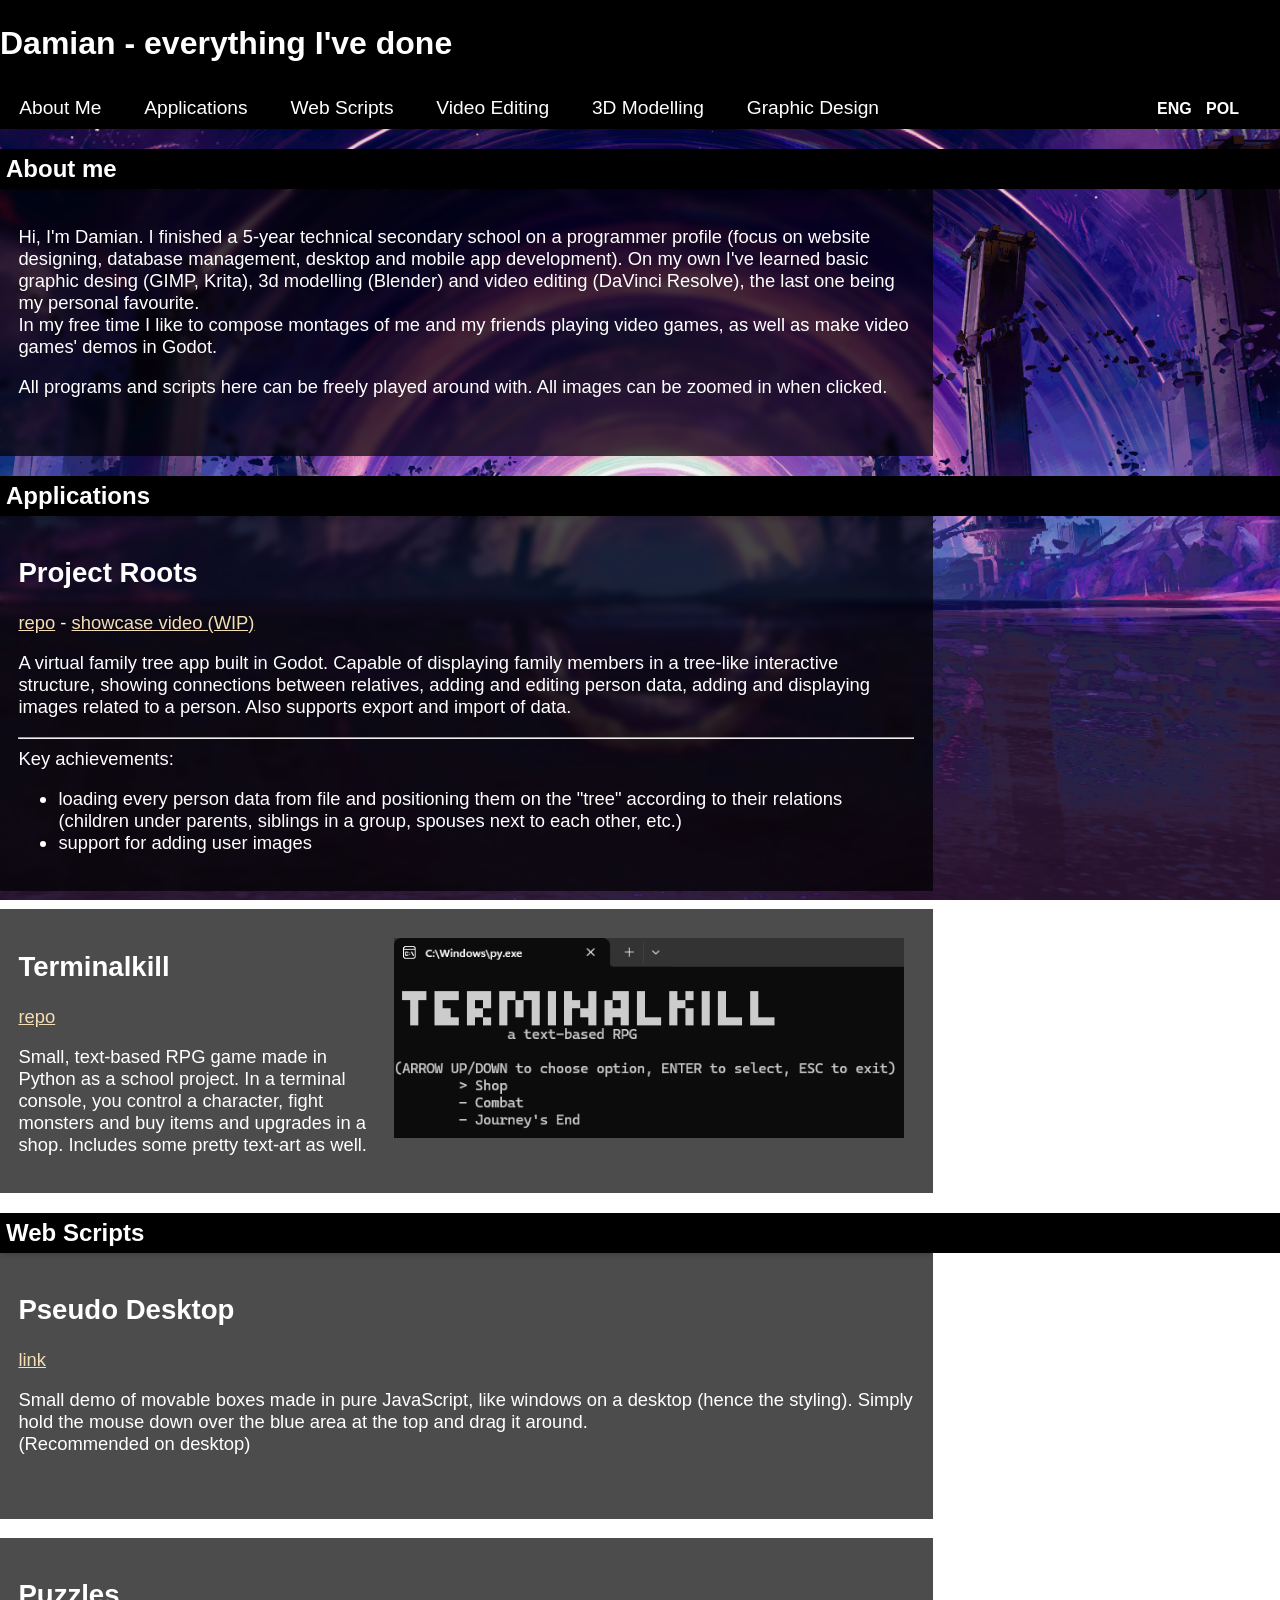
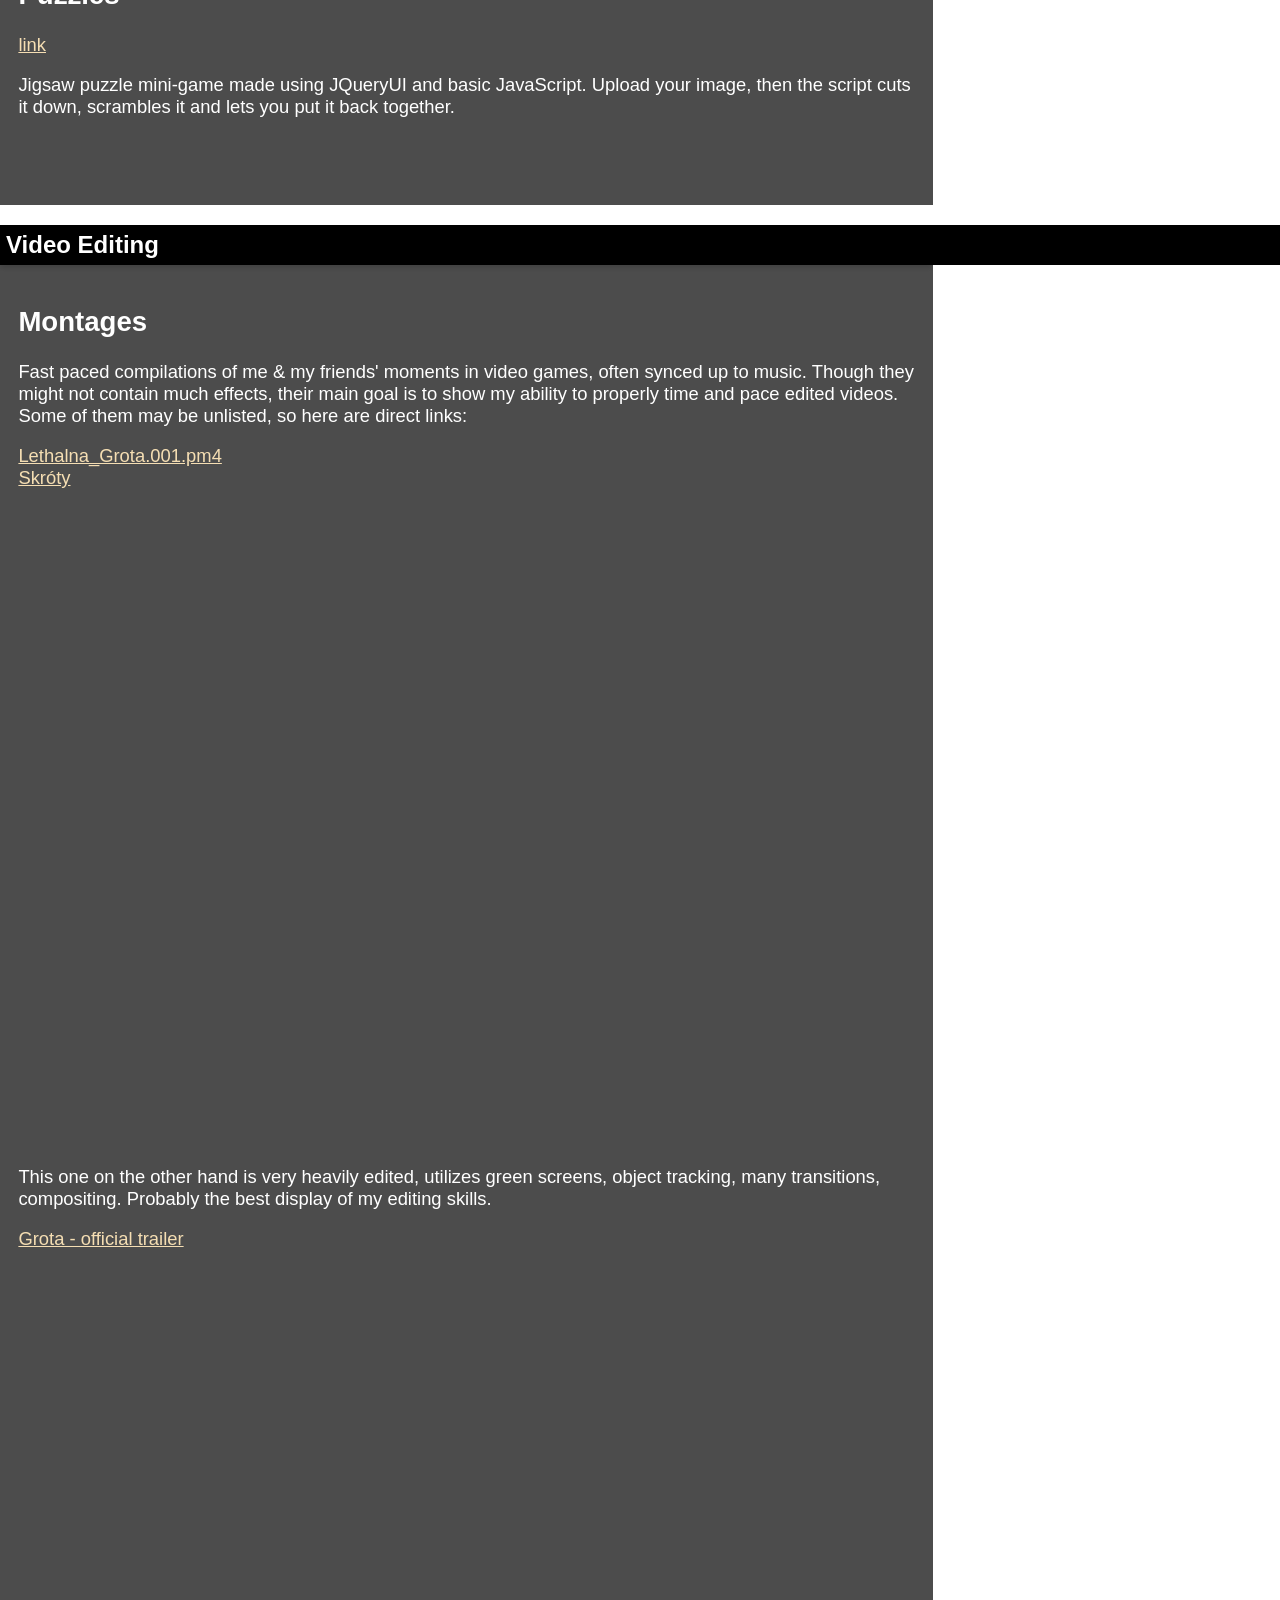
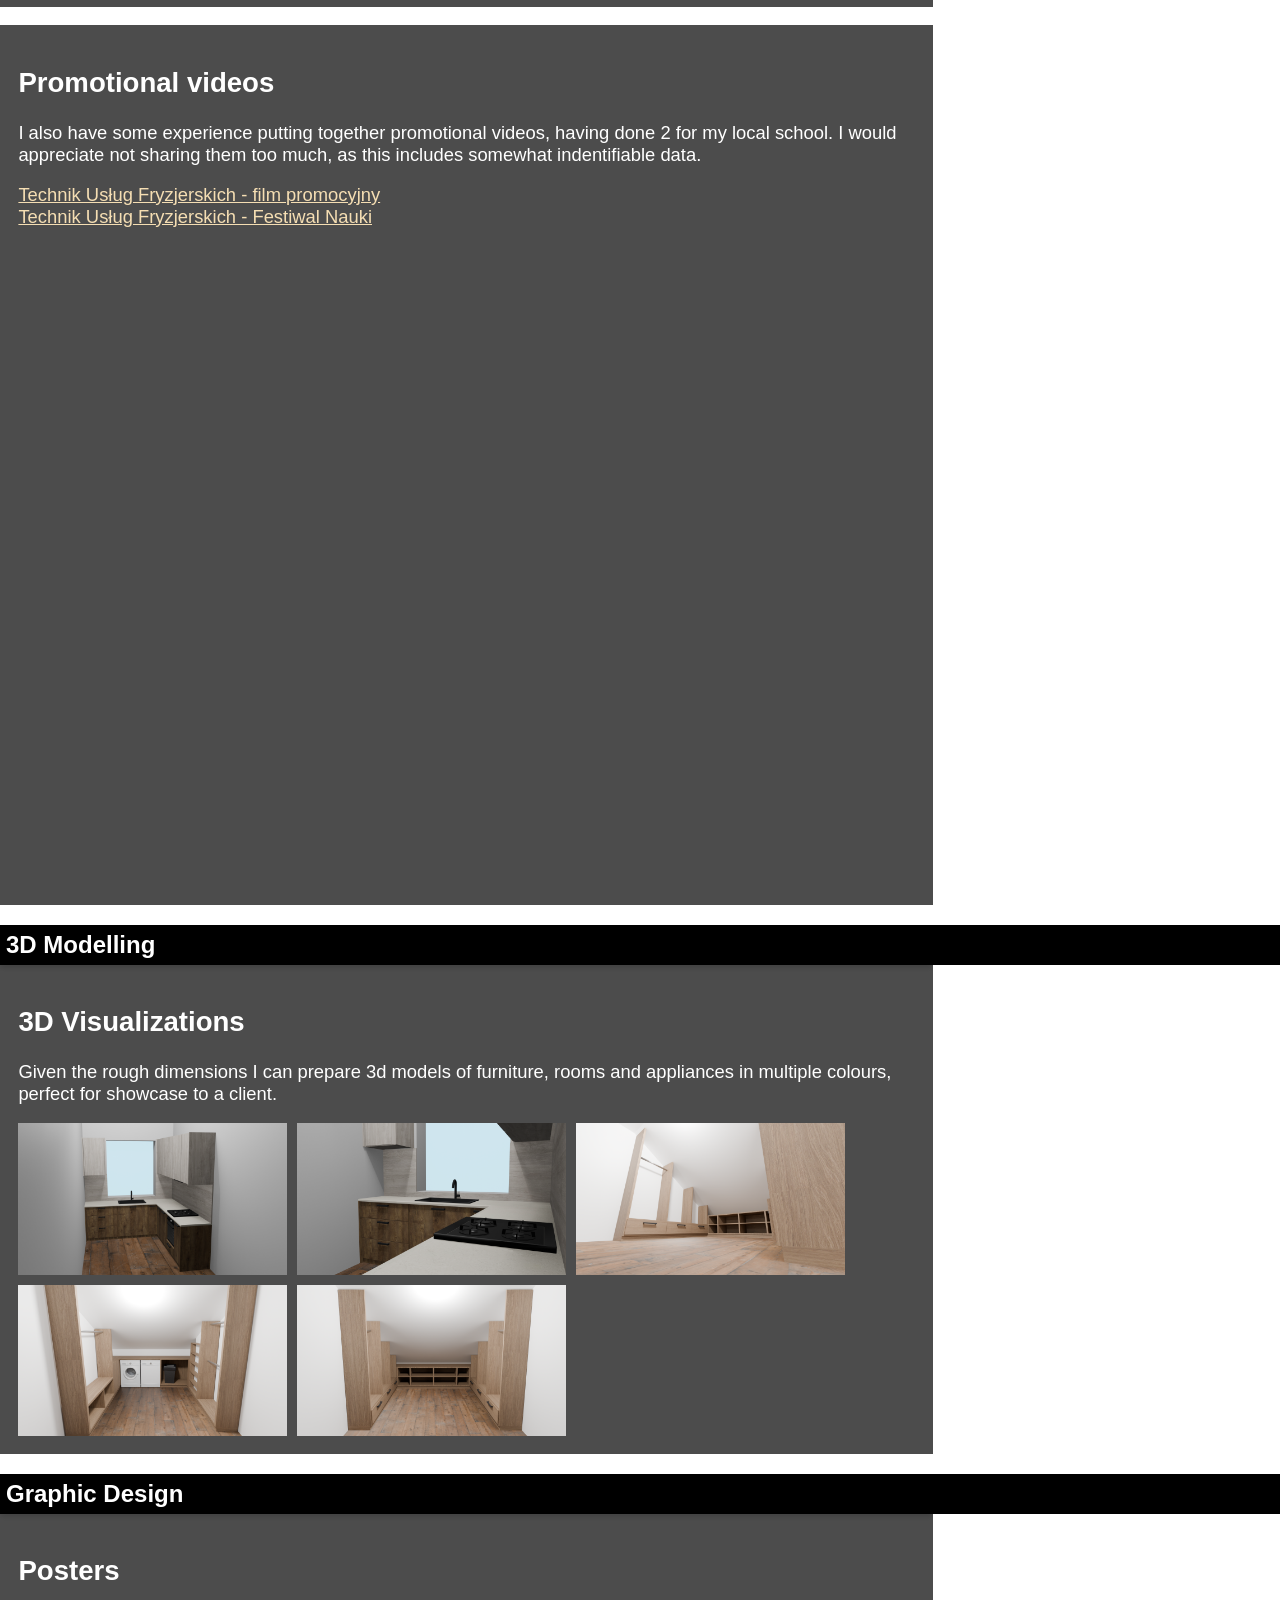
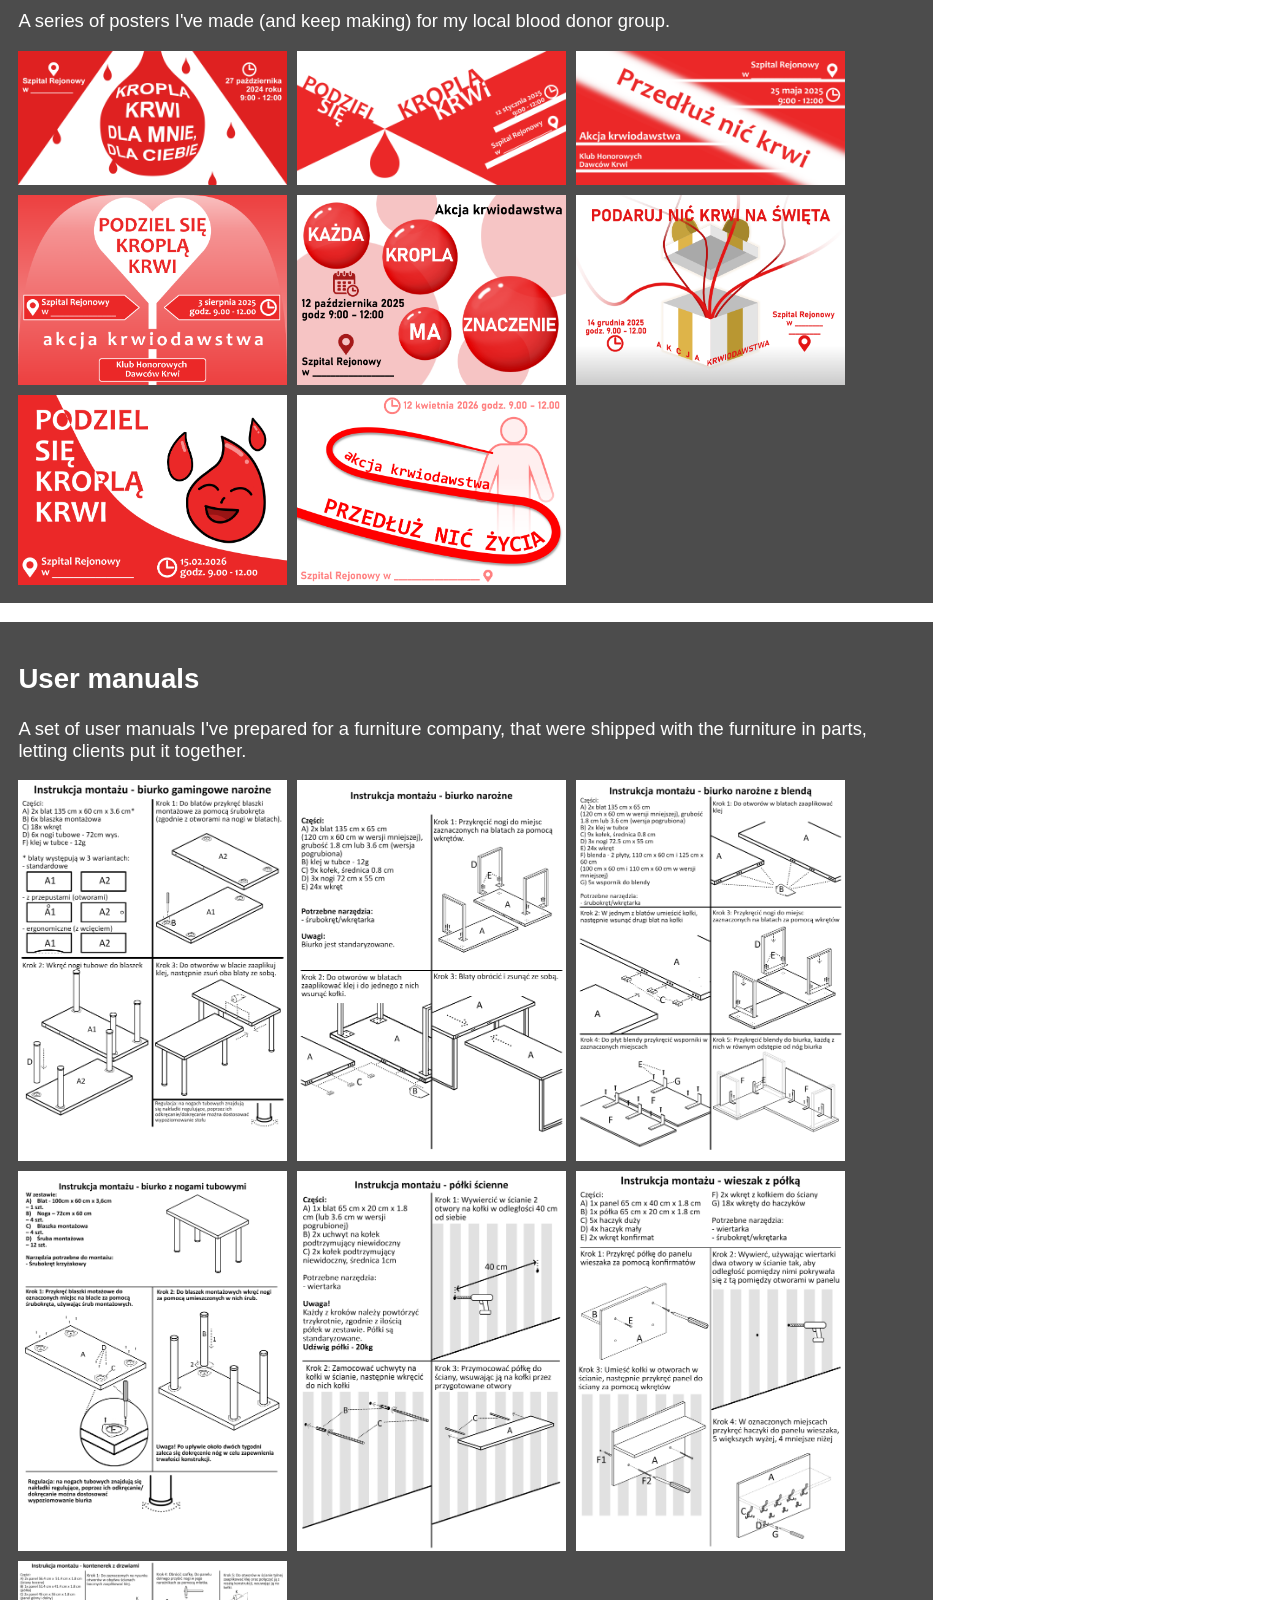
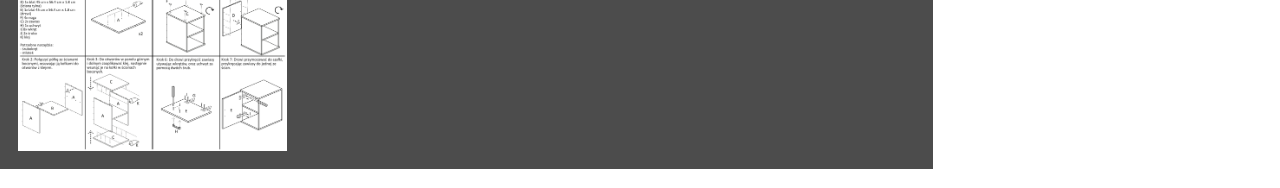
==== index.html @ 662f1fed "initial commit" ====
<!DOCTYPE html>
<html lang="en">
<head>
    <meta charset="UTF-8">
    <meta name="viewport" content="width=device-width, initial-scale=1.0">
    <title>Portfolio</title>
    <link rel="stylesheet" href="style.css">
</head>
<body>
    <header>
        <h1 class="translate t-header-title">Damian - everything I've done</h1>
        
    </header>
    <nav>
        <a href="#sect-about"><span class="translate t-about-me">About Me</span></a>
        <a href="#sect-apps"><span class="translate t-apps">Applications</span></a>
        <a href="#sect-web-scripts"><span class="translate t-web-scripts">Web Scripts</span></a>
        <a href="#sect-video-editing"><span class="translate t-video-editing">Video Editing</span></a>
        <a href="#sect-3d-modelling"><span class="translate t-3d-modelling">3D Modelling</span></a>
        <a href="#sect-graphic-design"><span class="translate t-graphic-design">Graphic Design</span></a>
        <div id="translation-switch">
            <div id="translation-switch-bg"></div>
            <span>ENG</span>
            <span>POL</span>
        </div>
    </nav>
    <section id="sect-about">
        <h1 class="translate t-about-me">About me</h1>
        <div class="sect-item">
            <p class="translate t-about-me-text">Hi, I'm Damian. I finished a 5-year technical secondary school on a programmer profile (focus on website designing, database management, desktop and mobile app development). On my own I've learned basic graphic desing (GIMP, Krita), 3d modelling (Blender) and video editing (DaVinci Resolve), the last one being my personal favourite. <br>
            In my free time I like to compose montages of me and my friends playing video games, as well as make video games' demos in Godot.</p>
            <p class="translate t-about-me-info">
                All programs and scripts here can be freely played around with. All images can be zoomed in when clicked.
            </p>
        </div>
    </section>

    <section id="sect-apps">
        <h1 class="translate t-apps">Applications</h1>
        <div class="sect-item">
            <img src="img/blurring.jpg" alt="">
            <h2 class="translate t-roots-title">Project Roots</h2>
            <a href="https://github.com/dodo-coded/project-roots">repo</a>
            -
            <a href="" class="translate t-roots-link-video">showcase video (WIP)</a>
            <p class="translate t-roots-text">A virtual family tree app built in Godot. Capable of displaying family members in a tree-like interactive structure, showing connections between relatives, adding and editing person data, adding and displaying images related to a person. Also supports export and import of data.</p>
            <hr>
            <span class="translate t-roots-achiev-title">Key achievements:</span>
            <ul>
                <li class="translate t-roots-achiev-1">loading every person data from file and positioning them on the "tree" according to their relations (children under parents, siblings in a group, spouses next to each other, etc.)</li>
                <li class="translate t-roots-achiev-2">support for adding user images</li>
            </ul>
            
        </div>

        <div class="sect-item">
            <img src="img/terminalkill_img.png" alt="">
            <h2>Terminalkill</h2>
            <a href="https://github.com/dodo-coded/terminalkill">repo</a>
            <p class="translate t-terminalkill-text">
                Small, text-based RPG game made in Python as a school project. In a terminal console, you control a character, fight monsters and buy items and upgrades in a shop. Includes some pretty text-art as well.
            </p>
        </div>
    </section>

    <section id="sect-web-scripts">
        <h1 class="translate t-web-scripts">Web Scripts</h1>
        <div class="sect-item">
            <h2 class="translate t-desktop-title">Pseudo Desktop</h2>
            <a href="desktop/desktop.html">link</a>
            <p class="translate t-desktop-text">
                Small demo of movable boxes made in pure JavaScript, like windows on a desktop (hence the styling). Simply hold the mouse down over the blue area at the top and drag it around. <br>(Recommended on desktop)
            </p>   
        </div>

        <div class="sect-item">
            <h2 class="translate t-puzzle-title">Puzzles</h2>
            <a href="puzzles/puzzle.html">link</a>
            <p class="translate t-puzzle-text">Jigsaw puzzle mini-game made using JQueryUI and basic JavaScript. Upload your image, then the script cuts it down, scrambles it and lets you put it back together.</p>   
        </div>
    </section>

    <section id="sect-video-editing">
        <h1 class="translate t-video-editing">Video Editing</h1>
        <div class="sect-item">
            <h2 class="translate t-montages-title">Montages</h2>
            <p class="translate t-montages-text-1">Fast paced compilations of me & my friends' moments in video games, often synced up to music. Though they might not contain much effects, their main goal is to show my ability to properly time and pace edited videos. Some of them may be unlisted, so here are direct links:
            </p>
            <p>
                <a href="https://www.youtube.com/watch?v=ifUgPnS9zbQ">Lethalna_Grota.001.pm4</a> <br>
            <a href="https://www.youtube.com/watch?v=1cZyCS-vYIQ">Skróty</a>
            </p>
            <iframe width="560" height="315" src="https://www.youtube-nocookie.com/embed/ifUgPnS9zbQ" title="YouTube video player" frameborder="0" allow="accelerometer; autoplay; clipboard-write; encrypted-media; gyroscope; picture-in-picture; web-share" referrerpolicy="strict-origin-when-cross-origin" allowfullscreen></iframe>
            <iframe width="560" height="315" src="https://www.youtube-nocookie.com/embed/1cZyCS-vYIQ" title="YouTube video player" frameborder="0" allow="accelerometer; autoplay; clipboard-write; encrypted-media; gyroscope; picture-in-picture; web-share" referrerpolicy="strict-origin-when-cross-origin" allowfullscreen></iframe>
            <p class="translate t-montages-text-2">
                This one on the other hand is very heavily edited, utilizes green screens, object tracking, many transitions, compositing. Probably the best display of my editing skills. <br>
            </p>
            <p>  
                <a href="https://www.youtube.com/watch?v=6V6MTNd58lU">Grota - official trailer</a>
            </p>
            <iframe width="560" height="315" src="https://www.youtube-nocookie.com/embed/6V6MTNd58lU" title="YouTube video player" frameborder="0" allow="accelerometer; autoplay; clipboard-write; encrypted-media; gyroscope; picture-in-picture; web-share" referrerpolicy="strict-origin-when-cross-origin" allowfullscreen></iframe>
        </div>

        <div class="sect-item">
            <h2 class="translate t-promo-title">Promotional videos</h2>
            <p class="translate t-promo-text">I also have some experience putting together promotional videos, having done 2 for my local school. I would appreciate not sharing them too much, as this includes somewhat indentifiable data.</p> 
            <p>
                <a href="https://www.youtube.com/watch?v=OVNUMfcLWMM">Technik Usług Fryzjerskich - film promocyjny</a> <br>
                <a href="https://www.youtube.com/watch?v=mscaE6giulE">Technik Usług Fryzjerskich - Festiwal Nauki </a>
            </p>
            <iframe width="560" height="315" src="https://www.youtube-nocookie.com/embed/OVNUMfcLWMM" title="YouTube video player" frameborder="0" allow="accelerometer; autoplay; clipboard-write; encrypted-media; gyroscope; picture-in-picture; web-share" referrerpolicy="strict-origin-when-cross-origin" allowfullscreen></iframe>
            <iframe width="560" height="315" src="https://www.youtube-nocookie.com/embed/mscaE6giulE" title="YouTube video player" frameborder="0" allow="accelerometer; autoplay; clipboard-write; encrypted-media; gyroscope; picture-in-picture; web-share" referrerpolicy="strict-origin-when-cross-origin" allowfullscreen></iframe>
        </div>
    </section>

    <section id="sect-3d-modelling">
        <h1 class="translate t-3d-modelling">3D Modelling</h1>
        <div class="sect-item">
            <h2 class="translate t-3d-vis-title">3D Visualizations</h2>
            <p class="translate t-3d-vis-text">Given the rough dimensions I can prepare 3d models of furniture, rooms and appliances in multiple colours, perfect for showcase to a client.</p>
            <div class="img-board">
                <img src="img/3d_visualizations/render1.png" alt="" class="img-view">
                <img src="img/3d_visualizations/render2.png" alt="" class="img-view">
                <img src="img/3d_visualizations/render3.png" alt="" class="img-view">
                <img src="img/3d_visualizations/render4.png" alt="" class="img-view">
                <img src="img/3d_visualizations/render5.png" alt="" class="img-view">
            </div>
        </div>
    </section>

    <section id="sect-graphic-design">
        <h1 class="translate t-graphic-design">Graphic Design</h1>

        <div class="sect-item">
            <h2 class="translate t-posters-title">Posters</h2>
            <p class="translate t-posters-text">A series of posters I've made (and keep making) for my local blood donor group.</p>
            <div class="img-board">
                <img src="img/posters/krwiodawstwo2024-10.png" alt="" class="img-view">
                <img src="img/posters/krwiodawstwo2025-01.png" alt="" class="img-view">
                <img src="img/posters/krwiodawstwo2025-05.png" alt="" class="img-view">
                <img src="img/posters/krwiodawstwo2025-08.png" alt="" class="img-view">
                <img src="img/posters/krwiodawstwo2025-10.png" alt="" class="img-view">
                <img src="img/posters/krwiodawstwo2025-12.png" alt="" class="img-view">
                <img src="img/posters/krwiodawstwo2026-02.png" alt="" class="img-view">
                <img src="img/posters/krwiodawstwo2026-04.png" alt="" class="img-view">
            </div>
        </div>

        <div class="sect-item">
            <h2 class="translate t-manuals-title">User manuals</h2>
            <p class="translate t-manuals-text">A set of user manuals I've prepared for a furniture company, that were shipped with the furniture in parts, letting clients put it together.</p>
            <div class="img-board">
                <img src="img/manuals/biurko gamingowe narozne.png" alt="" class="img-view">
                <img src="img/manuals/instrukcja biurko narożne v.2.png" alt="" class="img-view">
                <img src="img/manuals/instrukcja biurko narożne z blendą.png" alt="" class="img-view">
                <img src="img/manuals/Instrukcja biurko tubowe.png" alt="" class="img-view">
                <img src="img/manuals/instrukcja półka.png" alt="" class="img-view">
                <img src="img/manuals/wieszak_na_kołkach.png" alt="" class="img-view">
                <img src="img/manuals/kontenerek z drzwiami.png" alt="" class="img-view">
            </div>
        </div>

        <!-- <div class="sect-item">
            <img src="img/blurring.jpg" alt="">
            <h2>Title</h2>
            <a href="">link</a>
            <p>desc</p>
        </div> -->
    </section>
    <div id="img-viewer">
        <img src="" alt="" id="viewed-img">
    </div>
    <script src="src/script.js"></script>
</body>
</html>
---- style.css ----
*{
    font-family: 'Gill Sans', 'Gill Sans MT', Calibri, 'Trebuchet MS', sans-serif;
}
body{
    color: white;
    margin: 0;
    background: url("img/body_bg.png") no-repeat fixed center;
    background-size: cover;
}
header{
    padding: .25em 0;
    background-color: black;
}
#translation-switch{
    position: absolute;
    top: .5em;
    right: 2em;
    padding: .25em;
    border-radius: 1em;
    user-select: none;
    font-weight: bold;
}
#translation-switch-bg{
    position: absolute;
    inset: 0;
    width: 50%;
    left: 50%;
    border-radius: 1em;
    background-image: url("https://flagcdn.com/h40/gb.png");
    background-position: center;
    background-size: cover;
}
@keyframes switch-right {
    from{left: 0;}
    to{left: 50%;}
}
@keyframes switch-left {
    from{left: 50%;}
    to{left: 0;}
}
#translation-switch span{
    width: 50%;
    padding: 5px;
}
nav{
    position: sticky;
    top: 0;
    z-index: 1;

    background-color: black;
}
nav a{
    position: relative;
    display: inline-block;
    padding: .5em 1em;

    font-size: 1.2em;
    color: white;
    text-decoration: none;

    transition: color .2s ease;
}
nav a:hover{
    color: black;
}
nav a:hover span{
    position: relative;
    z-index: 1;
}
nav a::before{
    content: '';
    position: absolute;
    inset: 0;
    z-index: 0;
    background-color: white;
    transform: scaleX(0);
    transform-origin: left;

    transition: transform .2s ease;
    
}
nav a:hover::before{
    content: '';
    position: absolute;
    transform: scaleX(1);
}


section > h1{
    padding: .25em;
    margin-bottom: 0;
    background-color: black;
}
section a{
    color: wheat;
}
section a:hover{
    font-weight: bold;
    text-decoration: none;
}

.sect-item{
    max-width: 70%;
    min-height: 230px;
    padding: 1em;
    margin-bottom: 1em;
    font-size: 1.15rem;
    background-color: rgb(0, 0, 0, 0.7);
    backdrop-filter: blur(3px);
}
.sect-item:nth-child(2n){
    margin-right: 0;
    /* ??? */
}

.sect-item > img{
    max-height: 200px;
    margin: 10px;
    float: right;
}

.img-board{
    display: flex;
    flex-flow: row wrap;
    align-items: center;
    gap: 10px;
}

.img-board > img{
    max-width: 30%;
}

#img-viewer{
    display: none;
    justify-content: center;
    align-items: center;

    position: fixed;
    top: 0;
    z-index: 2;
    height: 100vh;
    width: 100vw;
    background-color: rgba(0, 0, 0, 0.6);
    animation: 'fade-in .2s ease';
}

@keyframes fade-in {
    from{
        opacity: 0;
    }
    to{
        opacity: 1;
    }
}

@media screen and (max-width: 800px) {
    .sect-item{
        max-width: 100%;
    }

    .sect-item > img{
    max-height: 200px;
    margin: 0;
    float: none;
}
}
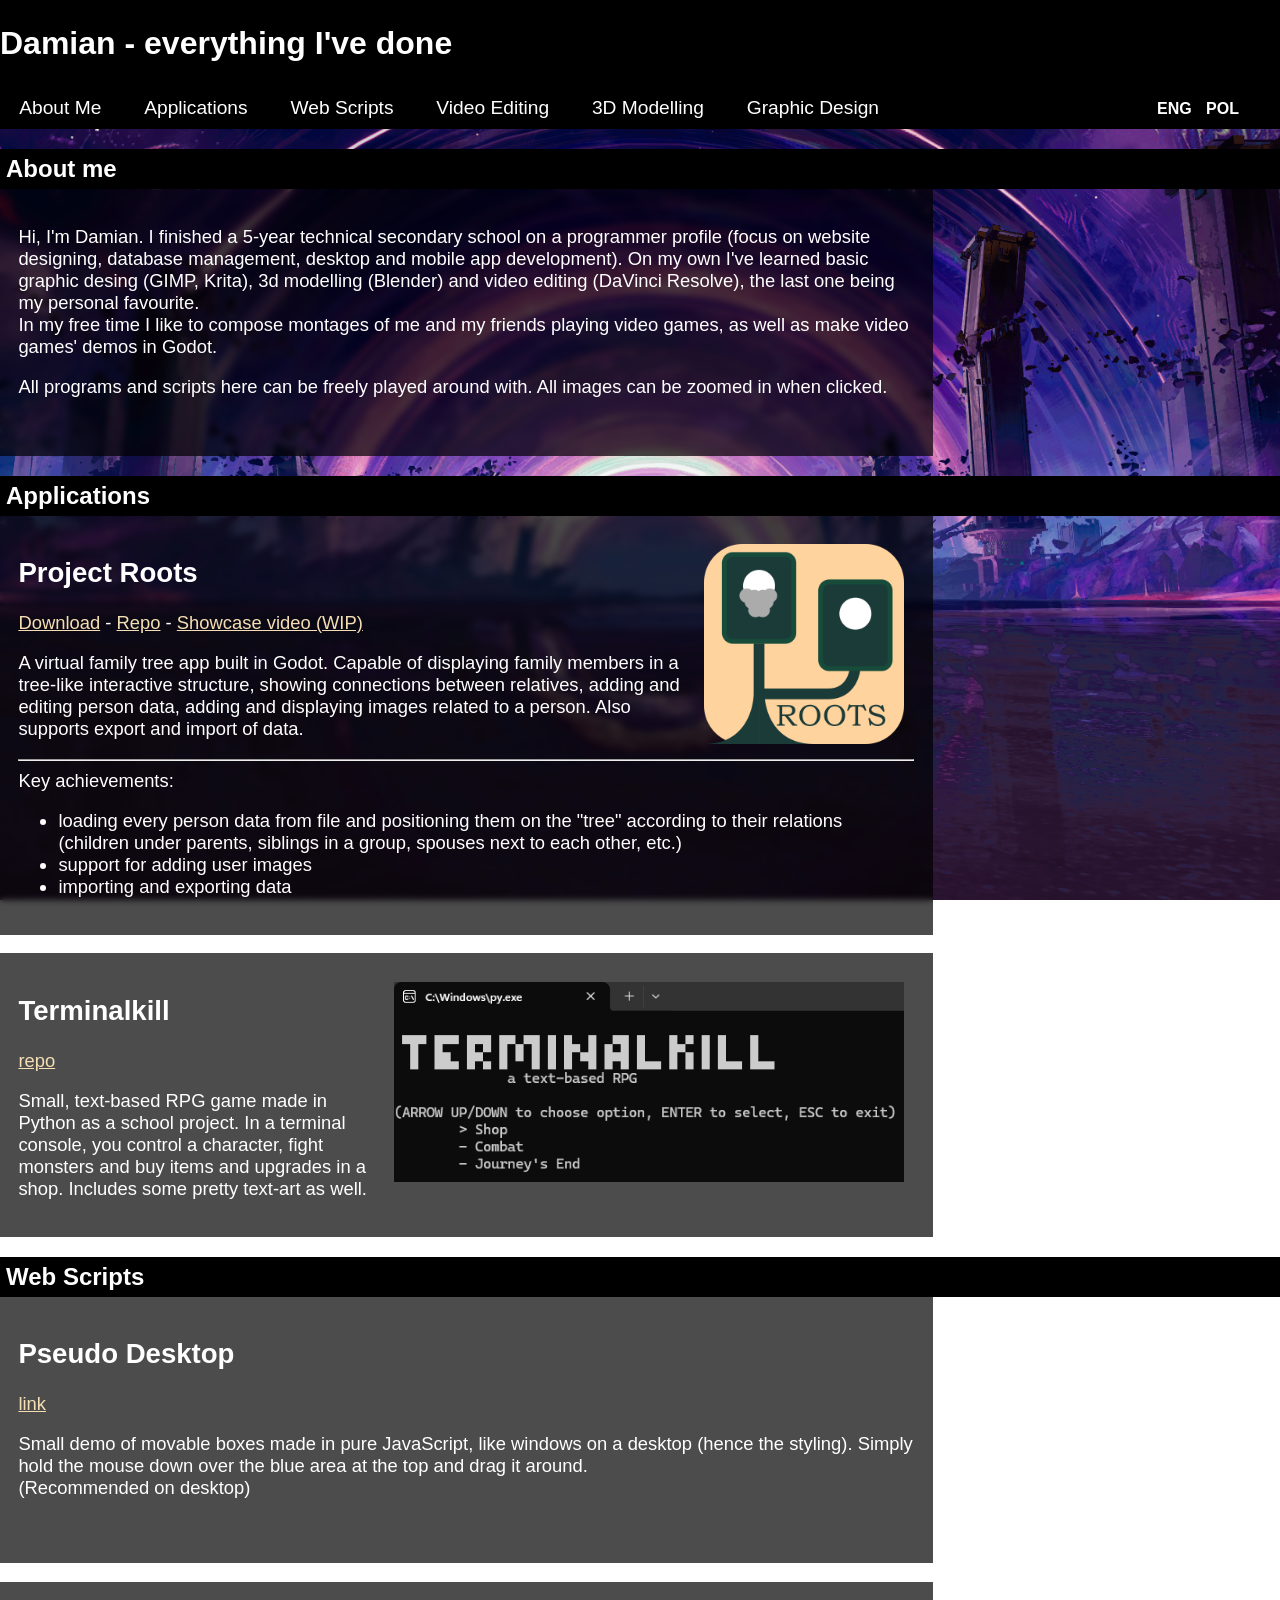
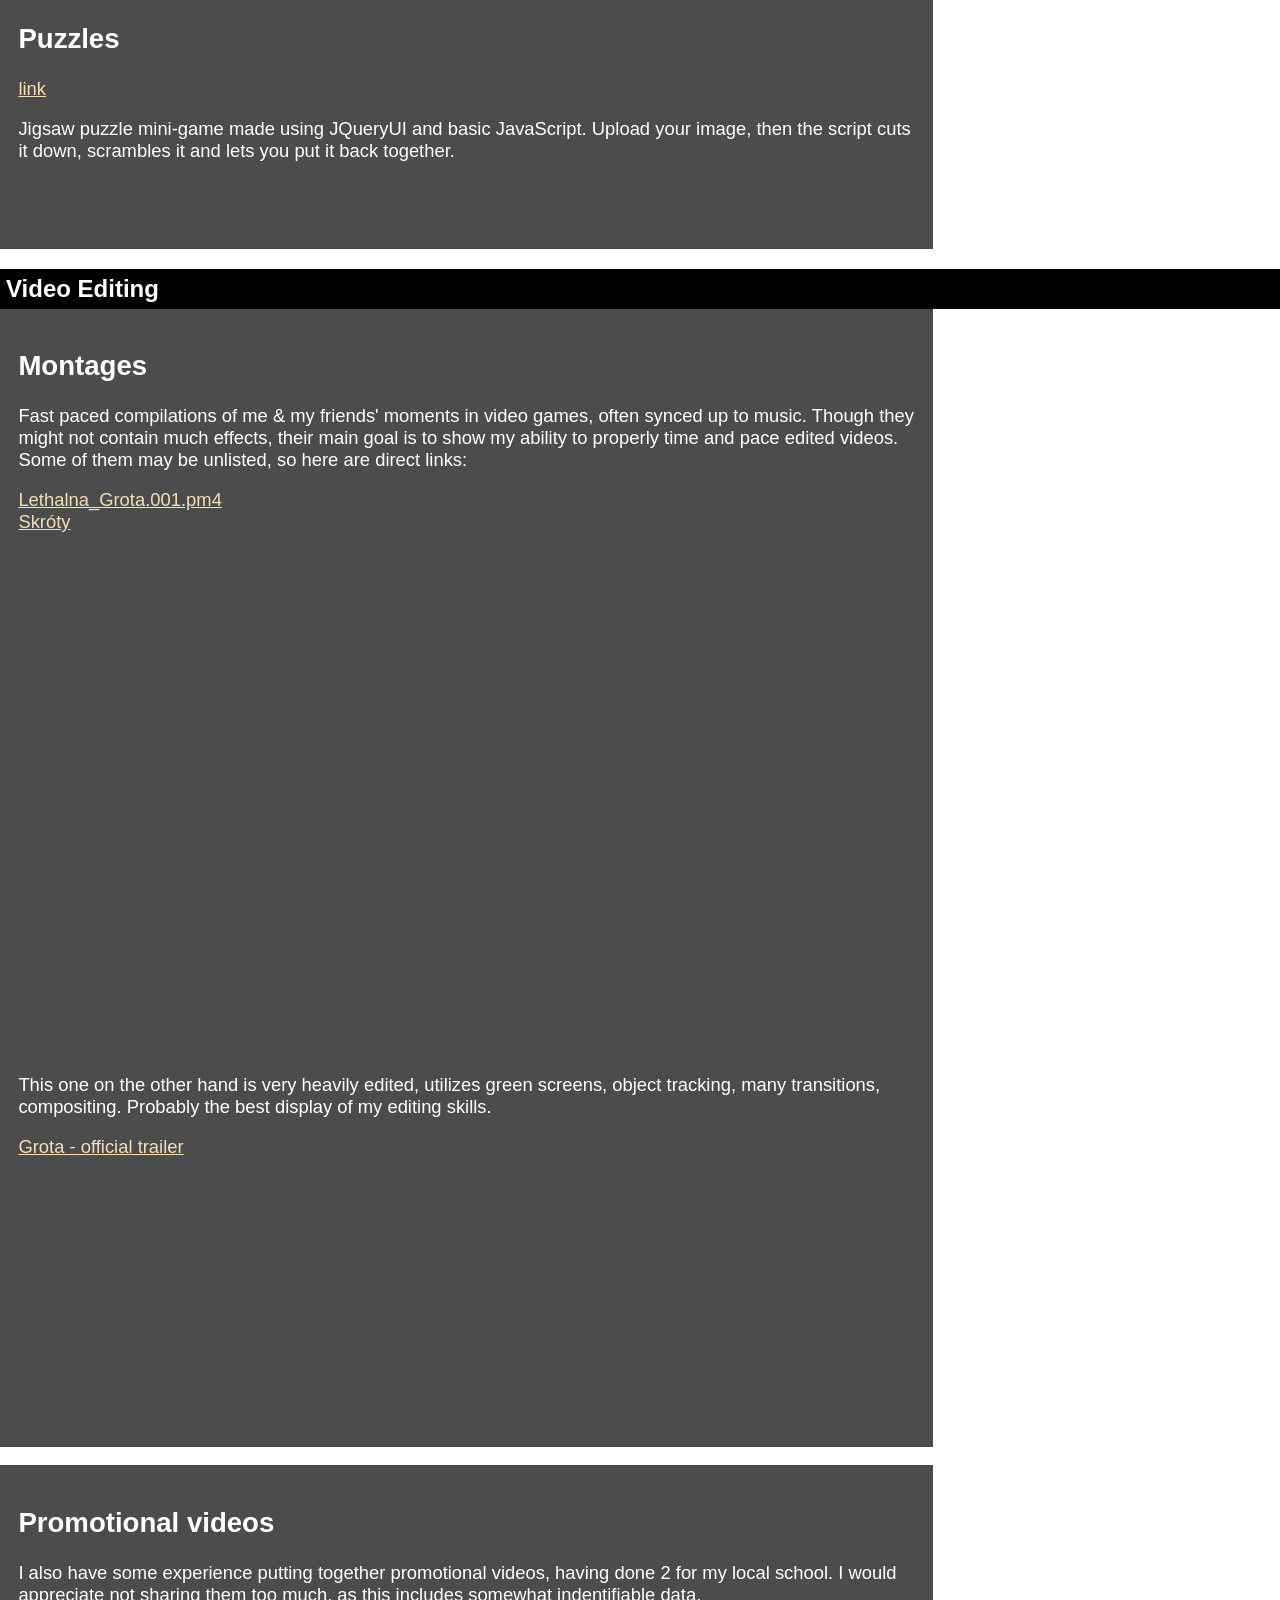
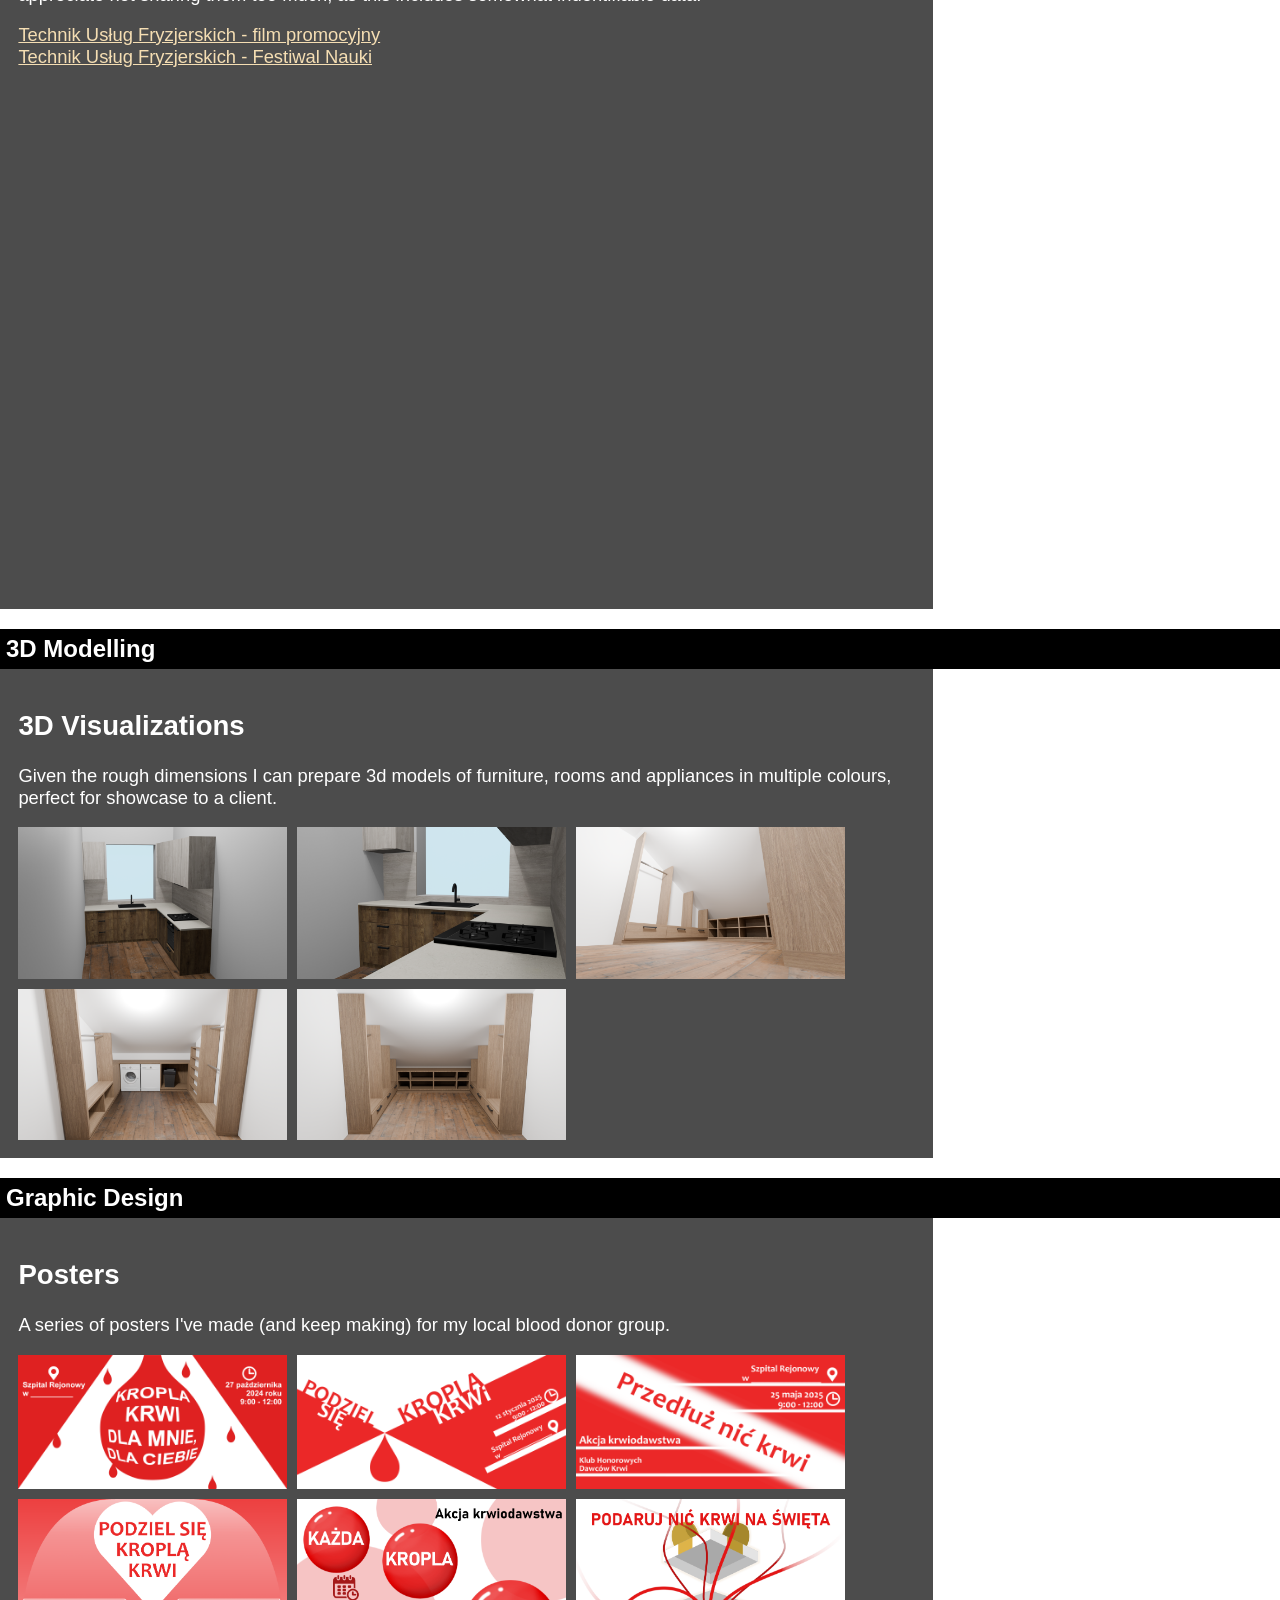
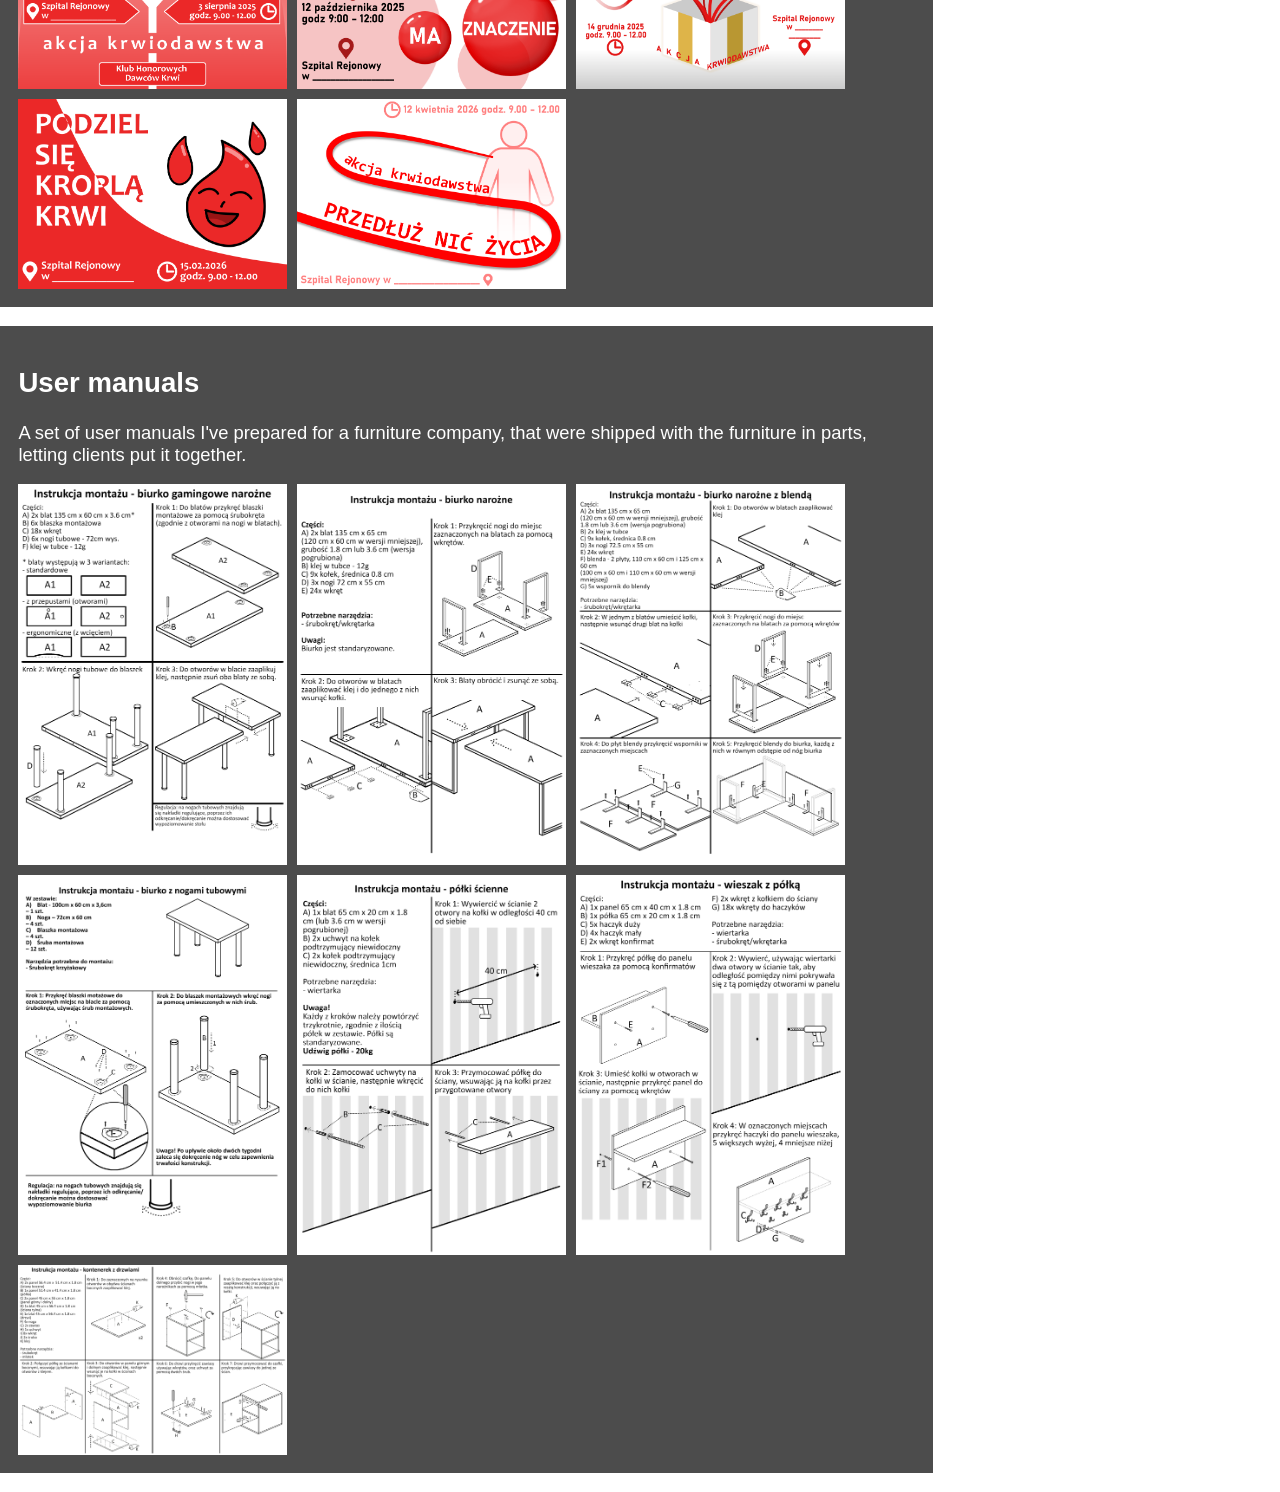
==== commit 2be229be: "project roots update and proper mobile layout" ====
--- a/index.html
+++ b/index.html
@@ -12,12 +12,15 @@
         
     </header>
     <nav>
-        <a href="#sect-about"><span class="translate t-about-me">About Me</span></a>
-        <a href="#sect-apps"><span class="translate t-apps">Applications</span></a>
-        <a href="#sect-web-scripts"><span class="translate t-web-scripts">Web Scripts</span></a>
-        <a href="#sect-video-editing"><span class="translate t-video-editing">Video Editing</span></a>
-        <a href="#sect-3d-modelling"><span class="translate t-3d-modelling">3D Modelling</span></a>
-        <a href="#sect-graphic-design"><span class="translate t-graphic-design">Graphic Design</span></a>
+        <span id="menu-button">Menu</span>
+        <div id="nav-links">
+            <a href="#sect-about"><span class="translate t-about-me">About Me</span></a>
+            <a href="#sect-apps"><span class="translate t-apps">Applications</span></a>
+            <a href="#sect-web-scripts"><span class="translate t-web-scripts">Web Scripts</span></a>
+            <a href="#sect-video-editing"><span class="translate t-video-editing">Video Editing</span></a>
+            <a href="#sect-3d-modelling"><span class="translate t-3d-modelling">3D Modelling</span></a>
+            <a href="#sect-graphic-design"><span class="translate t-graphic-design">Graphic Design</span></a>
+        </div>
         <div id="translation-switch">
             <div id="translation-switch-bg"></div>
             <span>ENG</span>
@@ -38,17 +41,20 @@
     <section id="sect-apps">
         <h1 class="translate t-apps">Applications</h1>
         <div class="sect-item">
-            <img src="img/blurring.jpg" alt="">
+            <img src="img/roots_icon.png" alt="">
             <h2 class="translate t-roots-title">Project Roots</h2>
-            <a href="https://github.com/dodo-coded/project-roots">repo</a>
+            <a href="https://github.com/dodo-coded/project-roots/releases/latest" class="translate t-roots-download">Download</a>
             -
-            <a href="" class="translate t-roots-link-video">showcase video (WIP)</a>
+            <a href="https://github.com/dodo-coded/project-roots">Repo</a>
+            -
+            <a href="" class="translate t-roots-link-video">Showcase video (WIP)</a>
             <p class="translate t-roots-text">A virtual family tree app built in Godot. Capable of displaying family members in a tree-like interactive structure, showing connections between relatives, adding and editing person data, adding and displaying images related to a person. Also supports export and import of data.</p>
             <hr>
             <span class="translate t-roots-achiev-title">Key achievements:</span>
             <ul>
                 <li class="translate t-roots-achiev-1">loading every person data from file and positioning them on the "tree" according to their relations (children under parents, siblings in a group, spouses next to each other, etc.)</li>
                 <li class="translate t-roots-achiev-2">support for adding user images</li>
+                <li class="translate t-roots-achiev-3">importing and exporting data</li>
             </ul>
             
         </div>
@@ -90,15 +96,21 @@
                 <a href="https://www.youtube.com/watch?v=ifUgPnS9zbQ">Lethalna_Grota.001.pm4</a> <br>
             <a href="https://www.youtube.com/watch?v=1cZyCS-vYIQ">Skróty</a>
             </p>
-            <iframe width="560" height="315" src="https://www.youtube-nocookie.com/embed/ifUgPnS9zbQ" title="YouTube video player" frameborder="0" allow="accelerometer; autoplay; clipboard-write; encrypted-media; gyroscope; picture-in-picture; web-share" referrerpolicy="strict-origin-when-cross-origin" allowfullscreen></iframe>
-            <iframe width="560" height="315" src="https://www.youtube-nocookie.com/embed/1cZyCS-vYIQ" title="YouTube video player" frameborder="0" allow="accelerometer; autoplay; clipboard-write; encrypted-media; gyroscope; picture-in-picture; web-share" referrerpolicy="strict-origin-when-cross-origin" allowfullscreen></iframe>
+            <div class="iframe-container">
+                <iframe src="https://www.youtube-nocookie.com/embed/ifUgPnS9zbQ" frameborder="0" referrerpolicy="strict-origin-when-cross-origin" allowfullscreen></iframe>
+            </div>
+            <div class="iframe-container">
+                <iframe src="https://www.youtube-nocookie.com/embed/1cZyCS-vYIQ" frameborder="0" referrerpolicy="strict-origin-when-cross-origin" allowfullscreen></iframe>
+            </div>
             <p class="translate t-montages-text-2">
                 This one on the other hand is very heavily edited, utilizes green screens, object tracking, many transitions, compositing. Probably the best display of my editing skills. <br>
             </p>
             <p>  
                 <a href="https://www.youtube.com/watch?v=6V6MTNd58lU">Grota - official trailer</a>
             </p>
-            <iframe width="560" height="315" src="https://www.youtube-nocookie.com/embed/6V6MTNd58lU" title="YouTube video player" frameborder="0" allow="accelerometer; autoplay; clipboard-write; encrypted-media; gyroscope; picture-in-picture; web-share" referrerpolicy="strict-origin-when-cross-origin" allowfullscreen></iframe>
+            <div class="iframe-container">
+                <iframe src="https://www.youtube-nocookie.com/embed/6V6MTNd58lU" frameborder="0" referrerpolicy="strict-origin-when-cross-origin" allowfullscreen></iframe>
+            </div>
         </div>
 
         <div class="sect-item">
@@ -108,8 +120,12 @@
                 <a href="https://www.youtube.com/watch?v=OVNUMfcLWMM">Technik Usług Fryzjerskich - film promocyjny</a> <br>
                 <a href="https://www.youtube.com/watch?v=mscaE6giulE">Technik Usług Fryzjerskich - Festiwal Nauki </a>
             </p>
-            <iframe width="560" height="315" src="https://www.youtube-nocookie.com/embed/OVNUMfcLWMM" title="YouTube video player" frameborder="0" allow="accelerometer; autoplay; clipboard-write; encrypted-media; gyroscope; picture-in-picture; web-share" referrerpolicy="strict-origin-when-cross-origin" allowfullscreen></iframe>
-            <iframe width="560" height="315" src="https://www.youtube-nocookie.com/embed/mscaE6giulE" title="YouTube video player" frameborder="0" allow="accelerometer; autoplay; clipboard-write; encrypted-media; gyroscope; picture-in-picture; web-share" referrerpolicy="strict-origin-when-cross-origin" allowfullscreen></iframe>
+            <div class="iframe-container">
+                <iframe src="https://www.youtube-nocookie.com/embed/OVNUMfcLWMM" frameborder="0" referrerpolicy="strict-origin-when-cross-origin" allowfullscreen></iframe>
+            </div>
+            <div class="iframe-container">
+                <iframe src="https://www.youtube-nocookie.com/embed/mscaE6giulE" frameborder="0" referrerpolicy="strict-origin-when-cross-origin" allowfullscreen></iframe>
+            </div>
         </div>
     </section>
 
--- a/style.css
+++ b/style.css
@@ -48,6 +48,14 @@
     z-index: 1;
 
     background-color: black;
+}
+#menu-button{
+    font-size: 1.2em;
+    display: none;
+    padding: .5em 1em;
+}
+#nav-links{
+    display: block;
 }
 nav a{
     position: relative;
@@ -118,6 +126,17 @@
     margin: 10px;
     float: right;
 }
+.iframe-container{
+    position: relative;
+    width: 50%;
+    padding-top: 28.125%;
+}
+.iframe-container iframe{
+    position: absolute;
+    width: 100%;
+    height: 100%;
+    inset: 0;
+}
 
 .img-board{
     display: flex;
@@ -154,13 +173,37 @@
 }
 
 @media screen and (max-width: 800px) {
+    #menu-button{
+        display: block;
+    }
+    #nav-links{
+        display: none;
+        flex-direction: column;
+        margin-top: .5em;
+    }
+    
     .sect-item{
         max-width: 100%;
     }
 
     .sect-item > img{
-    max-height: 200px;
-    margin: 0;
-    float: none;
+        max-width: 100%;
+        margin: 0;
+        float: none;
+    }
+    .iframe-container{
+        position: relative;
+        width: 100%;
+        padding-top: 56.25%;
+    }
+    .iframe-container iframe{
+        position: absolute;
+        width: 100%;
+        height: 100%;
+        inset: 0;
+    }
+
+    .img-board > img{
+    max-width:100%;
 }
 }
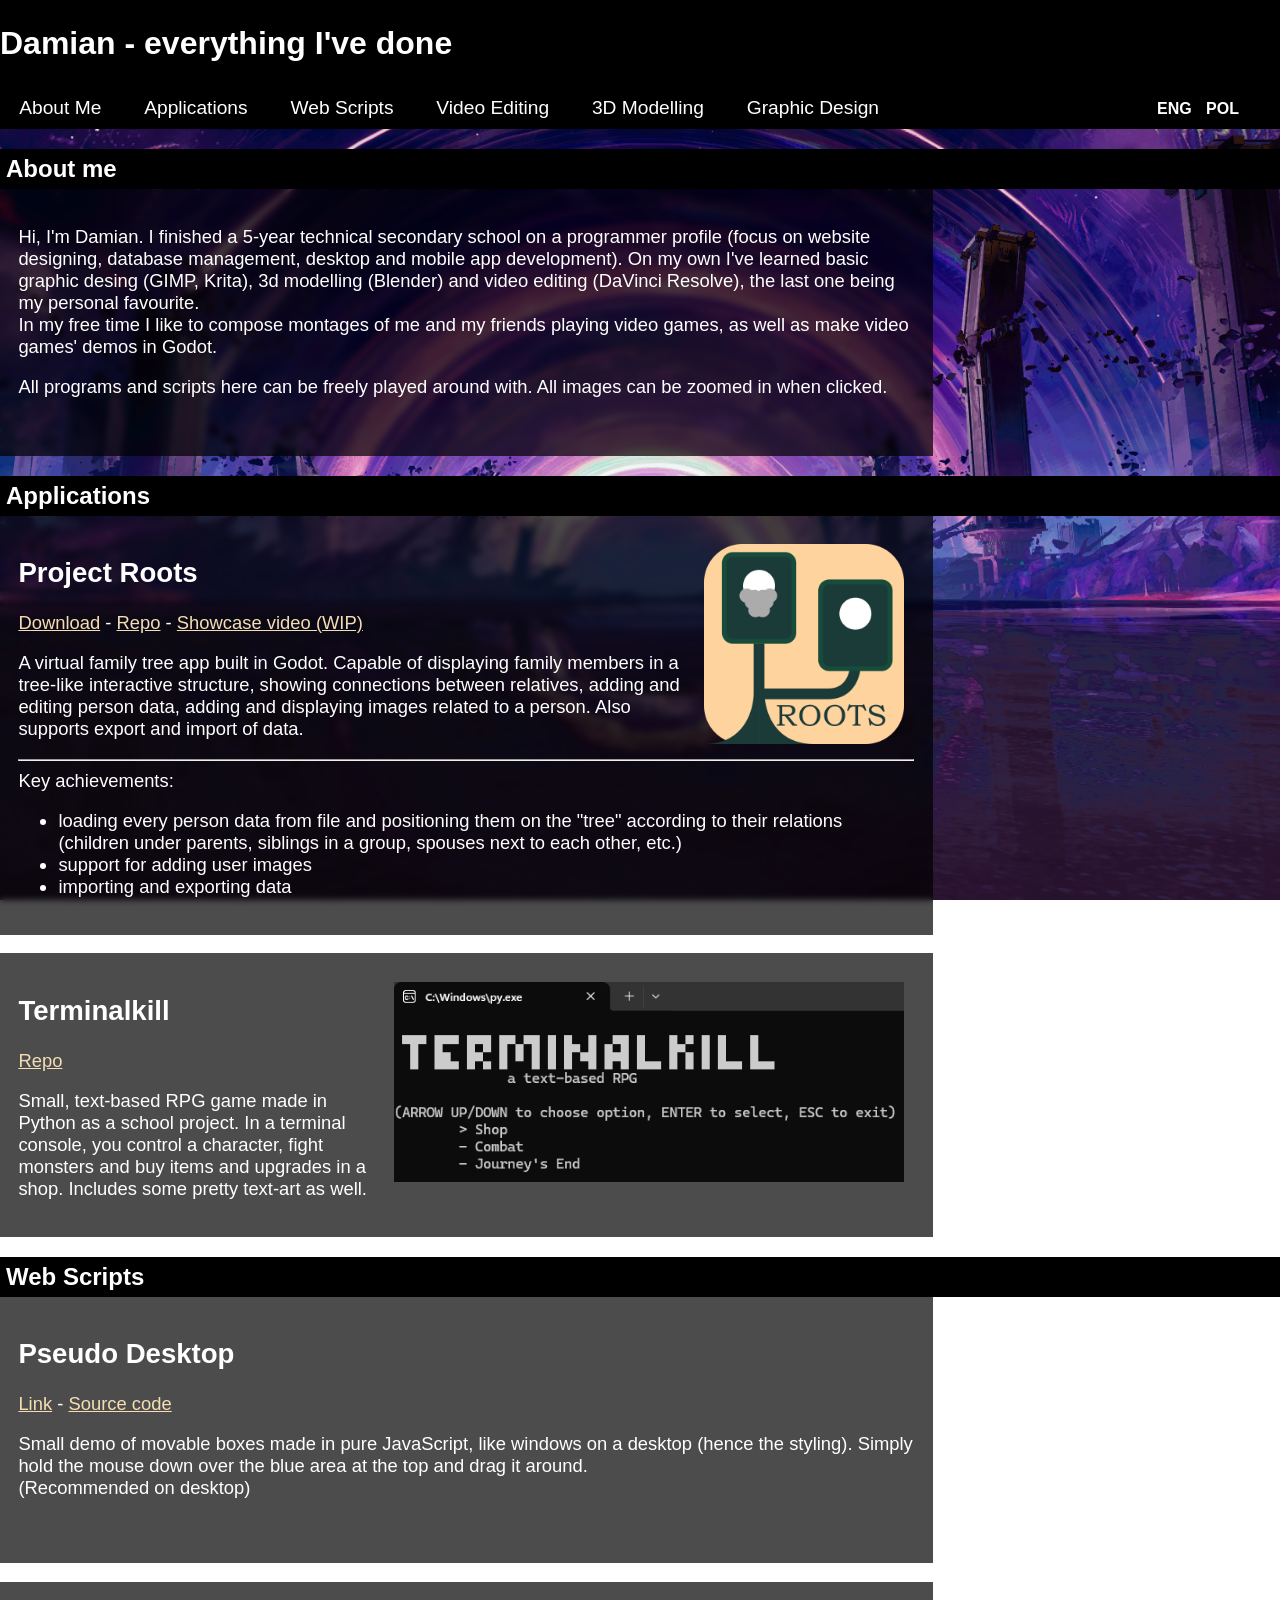
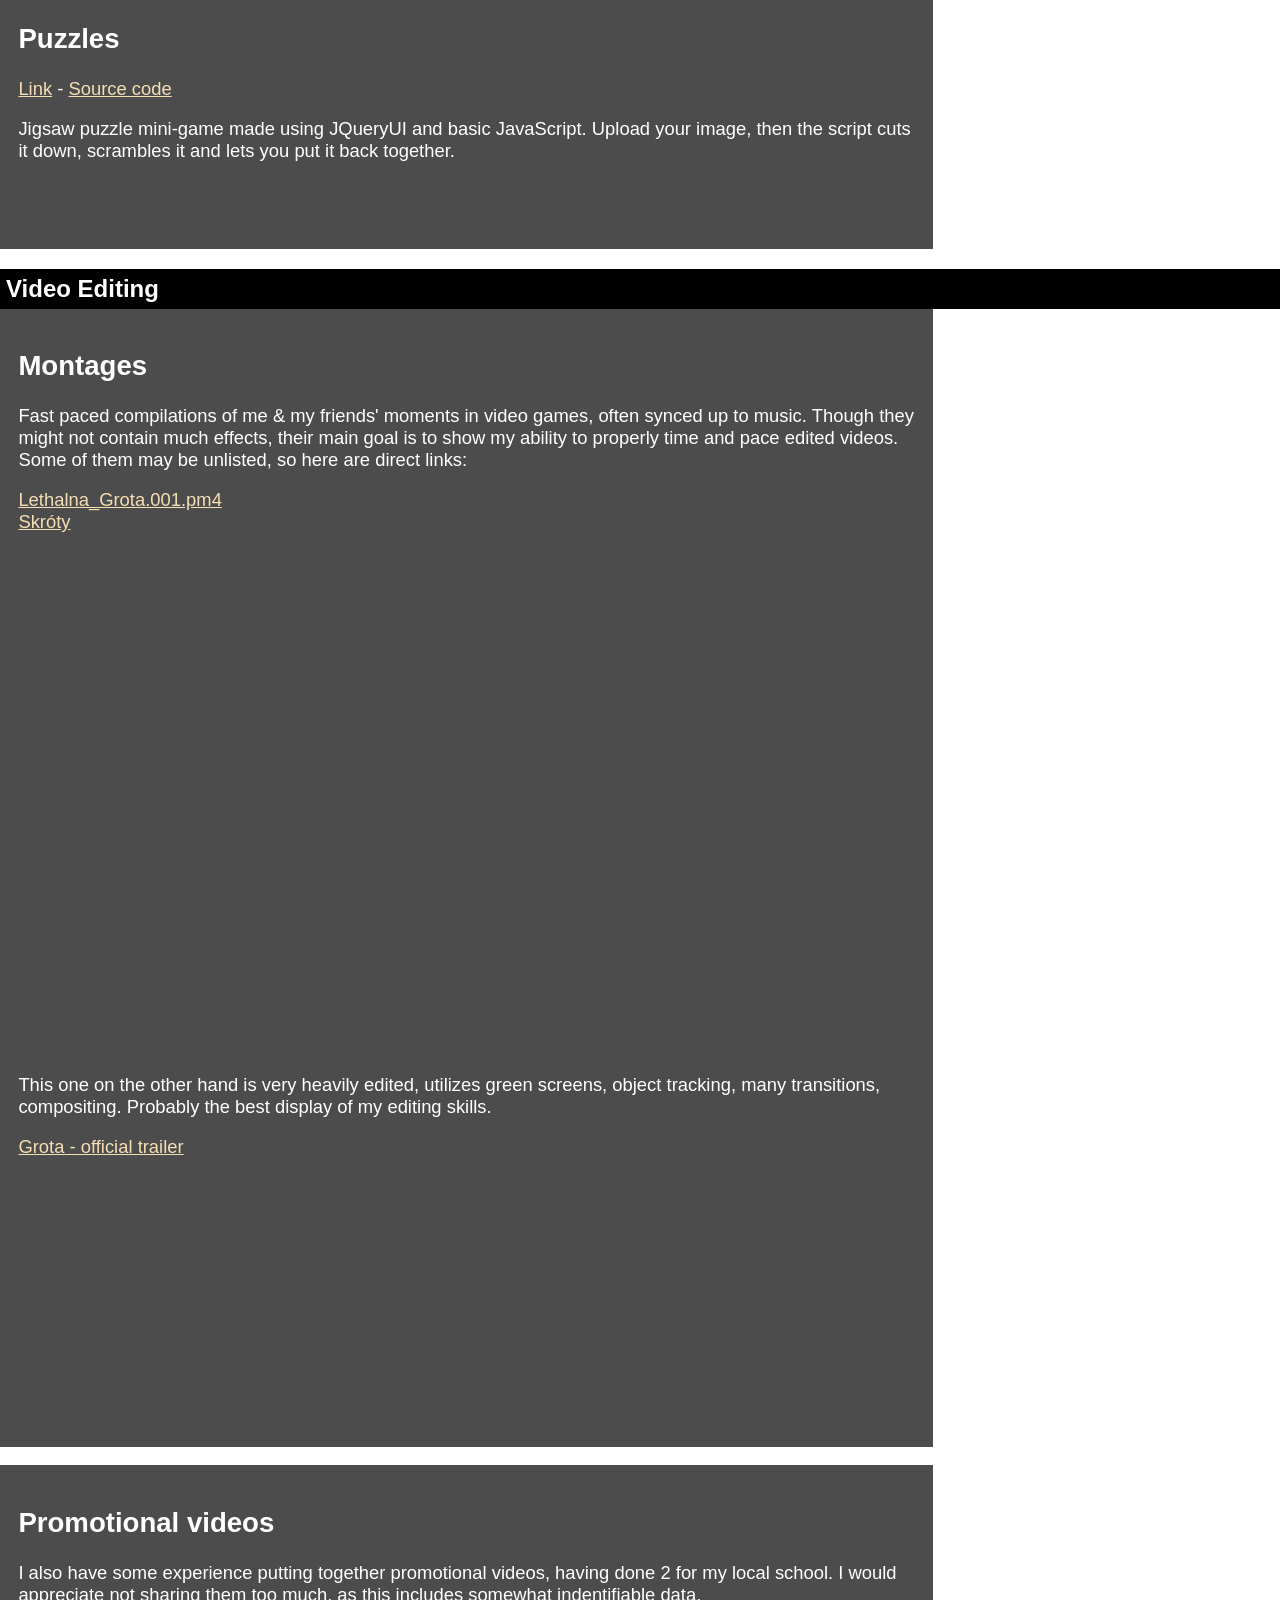
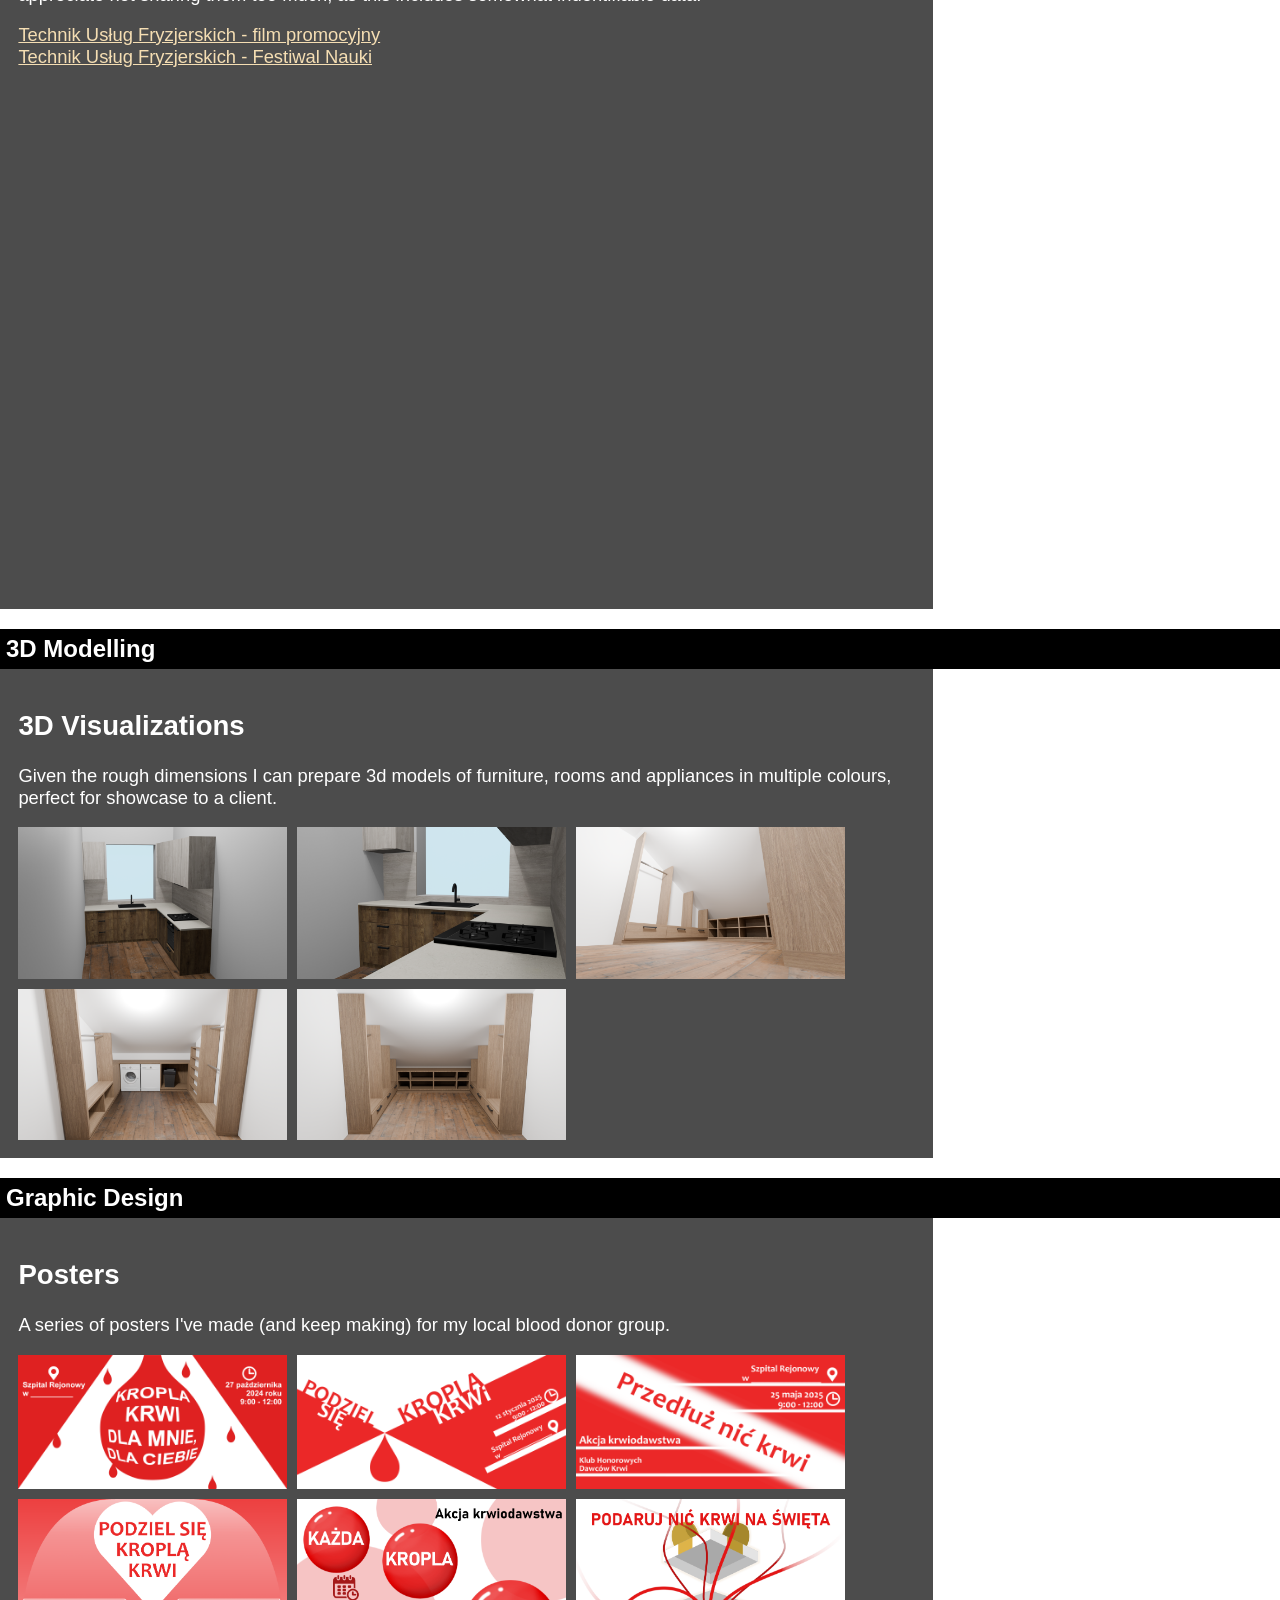
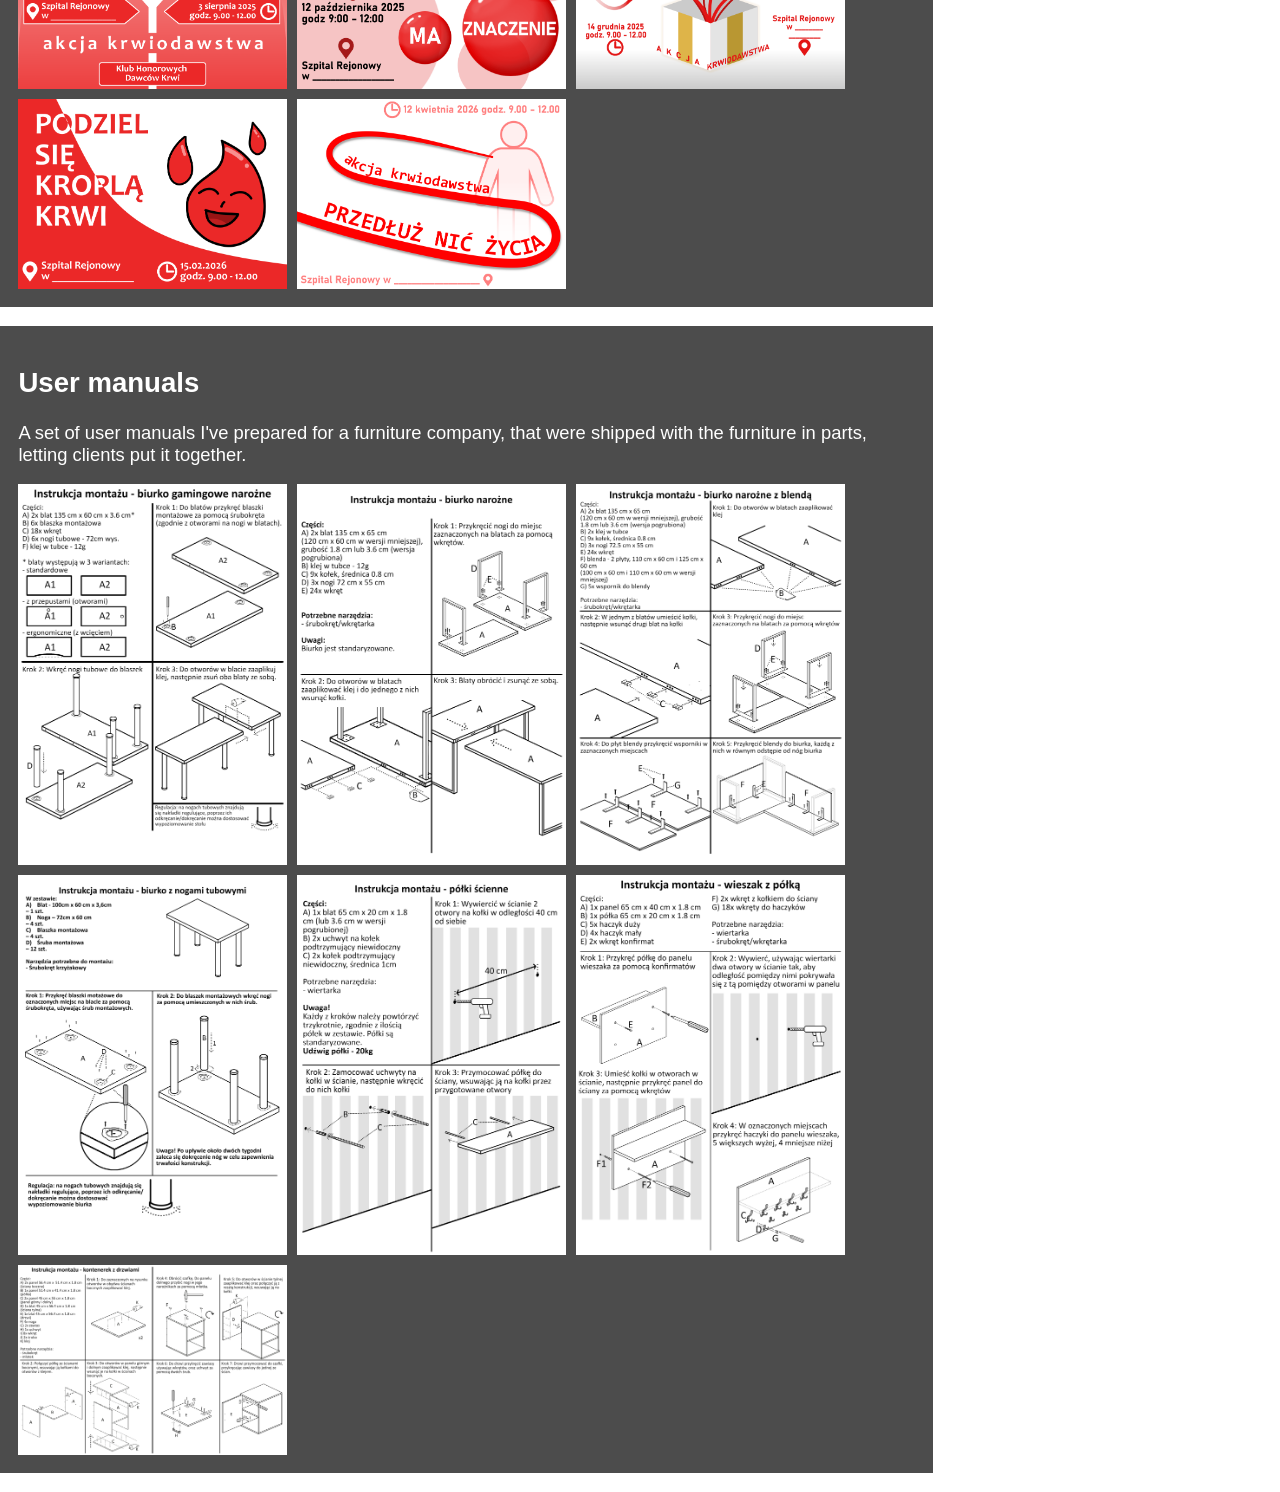
==== commit 9f535dfe: "another desktop styling update and more links in portfolio" ====
--- a/index.html
+++ b/index.html
@@ -62,7 +62,7 @@
         <div class="sect-item">
             <img src="img/terminalkill_img.png" alt="">
             <h2>Terminalkill</h2>
-            <a href="https://github.com/dodo-coded/terminalkill">repo</a>
+            <a href="https://github.com/dodo-coded/terminalkill">Repo</a>
             <p class="translate t-terminalkill-text">
                 Small, text-based RPG game made in Python as a school project. In a terminal console, you control a character, fight monsters and buy items and upgrades in a shop. Includes some pretty text-art as well.
             </p>
@@ -73,7 +73,9 @@
         <h1 class="translate t-web-scripts">Web Scripts</h1>
         <div class="sect-item">
             <h2 class="translate t-desktop-title">Pseudo Desktop</h2>
-            <a href="desktop/desktop.html">link</a>
+            <a href="desktop/desktop.html">Link</a>
+            -
+            <a class="translate t-source-code" href="https://github.com/dodo-coded/dodo-coded.github.io/tree/303755fd194e4cedb1545b8f7ea55b91120aec51/desktop">Source code</a>
             <p class="translate t-desktop-text">
                 Small demo of movable boxes made in pure JavaScript, like windows on a desktop (hence the styling). Simply hold the mouse down over the blue area at the top and drag it around. <br>(Recommended on desktop)
             </p>   
@@ -81,7 +83,9 @@
 
         <div class="sect-item">
             <h2 class="translate t-puzzle-title">Puzzles</h2>
-            <a href="puzzles/puzzle.html">link</a>
+            <a href="puzzles/puzzle.html">Link</a>
+            -
+            <a class="translate t-source-code" href="https://github.com/dodo-coded/dodo-coded.github.io/tree/303755fd194e4cedb1545b8f7ea55b91120aec51/puzzles">Source code</a>
             <p class="translate t-puzzle-text">Jigsaw puzzle mini-game made using JQueryUI and basic JavaScript. Upload your image, then the script cuts it down, scrambles it and lets you put it back together.</p>   
         </div>
     </section>
@@ -97,10 +101,10 @@
             <a href="https://www.youtube.com/watch?v=1cZyCS-vYIQ">Skróty</a>
             </p>
             <div class="iframe-container">
-                <iframe src="https://www.youtube-nocookie.com/embed/ifUgPnS9zbQ" frameborder="0" referrerpolicy="strict-origin-when-cross-origin" allowfullscreen></iframe>
+                <iframe src="https://www.youtube-nocookie.com/embed/ifUgPnS9zbQ" frameborder="0" allow="accelerometer; autoplay; clipboard-write; encrypted-media; gyroscope; picture-in-picture; web-share" referrerpolicy="strict-origin-when-cross-origin" allowfullscreen></iframe>
             </div>
             <div class="iframe-container">
-                <iframe src="https://www.youtube-nocookie.com/embed/1cZyCS-vYIQ" frameborder="0" referrerpolicy="strict-origin-when-cross-origin" allowfullscreen></iframe>
+                <iframe src="https://www.youtube-nocookie.com/embed/1cZyCS-vYIQ" frameborder="0" allow="accelerometer; autoplay; clipboard-write; encrypted-media; gyroscope; picture-in-picture; web-share" referrerpolicy="strict-origin-when-cross-origin" allowfullscreen></iframe>
             </div>
             <p class="translate t-montages-text-2">
                 This one on the other hand is very heavily edited, utilizes green screens, object tracking, many transitions, compositing. Probably the best display of my editing skills. <br>
@@ -109,7 +113,7 @@
                 <a href="https://www.youtube.com/watch?v=6V6MTNd58lU">Grota - official trailer</a>
             </p>
             <div class="iframe-container">
-                <iframe src="https://www.youtube-nocookie.com/embed/6V6MTNd58lU" frameborder="0" referrerpolicy="strict-origin-when-cross-origin" allowfullscreen></iframe>
+                <iframe src="https://www.youtube-nocookie.com/embed/6V6MTNd58lU" frameborder="0" allow="accelerometer; autoplay; clipboard-write; encrypted-media; gyroscope; picture-in-picture; web-share" referrerpolicy="strict-origin-when-cross-origin" allowfullscreen></iframe>
             </div>
         </div>
 
@@ -121,10 +125,10 @@
                 <a href="https://www.youtube.com/watch?v=mscaE6giulE">Technik Usług Fryzjerskich - Festiwal Nauki </a>
             </p>
             <div class="iframe-container">
-                <iframe src="https://www.youtube-nocookie.com/embed/OVNUMfcLWMM" frameborder="0" referrerpolicy="strict-origin-when-cross-origin" allowfullscreen></iframe>
+                <iframe src="https://www.youtube-nocookie.com/embed/OVNUMfcLWMM" frameborder="0" allow="accelerometer; autoplay; clipboard-write; encrypted-media; gyroscope; picture-in-picture; web-share" referrerpolicy="strict-origin-when-cross-origin" allowfullscreen></iframe>
             </div>
             <div class="iframe-container">
-                <iframe src="https://www.youtube-nocookie.com/embed/mscaE6giulE" frameborder="0" referrerpolicy="strict-origin-when-cross-origin" allowfullscreen></iframe>
+                <iframe src="https://www.youtube-nocookie.com/embed/mscaE6giulE" frameborder="0" allow="accelerometer; autoplay; clipboard-write; encrypted-media; gyroscope; picture-in-picture; web-share" referrerpolicy="strict-origin-when-cross-origin" allowfullscreen></iframe>
             </div>
         </div>
     </section>
--- a/style.css
+++ b/style.css
@@ -42,6 +42,8 @@
     width: 50%;
     padding: 5px;
 }
+
+/* navigation */
 nav{
     position: sticky;
     top: 0;
@@ -93,7 +95,7 @@
     transform: scaleX(1);
 }
 
-
+/* sections */
 section > h1{
     padding: .25em;
     margin-bottom: 0;
@@ -116,10 +118,6 @@
     background-color: rgb(0, 0, 0, 0.7);
     backdrop-filter: blur(3px);
 }
-.sect-item:nth-child(2n){
-    margin-right: 0;
-    /* ??? */
-}
 
 .sect-item > img{
     max-height: 200px;
@@ -149,6 +147,7 @@
     max-width: 30%;
 }
 
+/* image focus */
 #img-viewer{
     display: none;
     justify-content: center;
